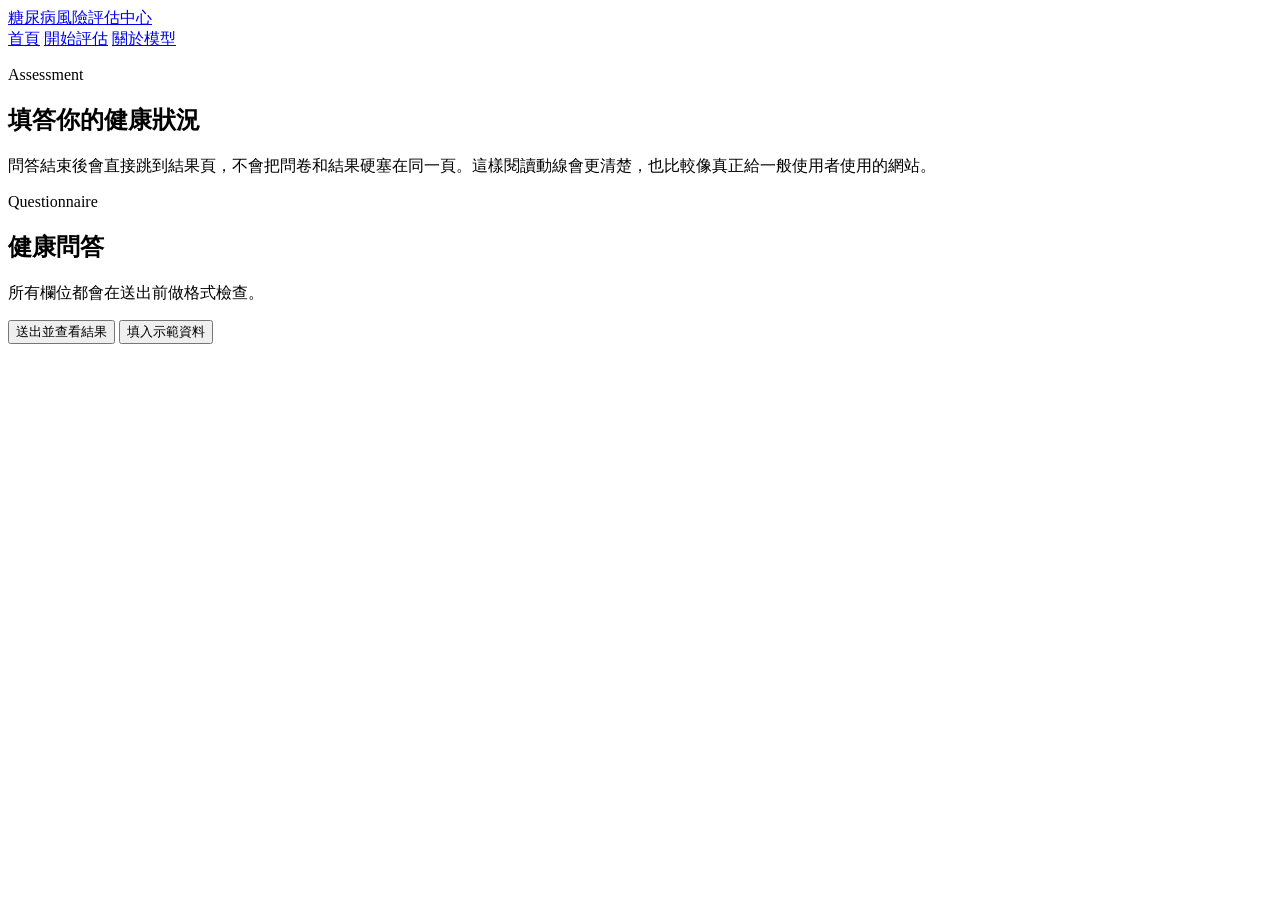
==== web/assessment.html @ d8423b47 "Calibrate diabetes risk output and split the site into pages Reworked the deployable training pipeli" ====
<!doctype html>
<html lang="zh-Hant">
  <head>
    <meta charset="utf-8" />
    <meta name="viewport" content="width=device-width, initial-scale=1" />
    <title>開始評估 | 糖尿病風險評估中心</title>
    <link rel="preconnect" href="https://fonts.googleapis.com" />
    <link rel="preconnect" href="https://fonts.gstatic.com" crossorigin />
    <link
      href="https://fonts.googleapis.com/css2?family=Noto+Sans+TC:wght@400;500;700;900&family=Sora:wght@400;600;700;800&display=swap"
      rel="stylesheet"
    />
    <link rel="stylesheet" href="/static/styles.css" />
  </head>
  <body data-page="assessment">
    <div class="site-bg"></div>
    <div class="site-shell">
      <header class="topbar">
        <a class="brand" href="/">糖尿病風險評估中心</a>
        <nav class="nav">
          <a href="/">首頁</a>
          <a href="/assessment" class="active">開始評估</a>
          <a href="/about">關於模型</a>
        </nav>
      </header>

      <main class="page page-assessment">
        <section class="page-intro">
          <p class="eyebrow">Assessment</p>
          <h1>填答你的健康狀況</h1>
          <p>
            問答結束後會直接跳到結果頁，不會把問卷和結果硬塞在同一頁。這樣閱讀動線會更清楚，也比較像真正給一般使用者使用的網站。
          </p>
        </section>

        <section class="card questionnaire-card wide-card">
          <div class="card-head">
            <div>
              <p class="section-kicker">Questionnaire</p>
              <h2>健康問答</h2>
            </div>
            <p class="section-note">所有欄位都會在送出前做格式檢查。</p>
          </div>
          <form id="predictionForm" class="questionnaire-form">
            <div id="questionnaireSections" class="questionnaire-sections"></div>
            <div class="form-actions">
              <button type="submit" class="primary-button">送出並查看結果</button>
              <button type="button" id="fillDemo" class="secondary-button">填入示範資料</button>
            </div>
            <p id="formError" class="form-error" aria-live="polite"></p>
          </form>
        </section>
      </main>
    </div>
    <script src="/static/app.js"></script>
  </body>
</html>
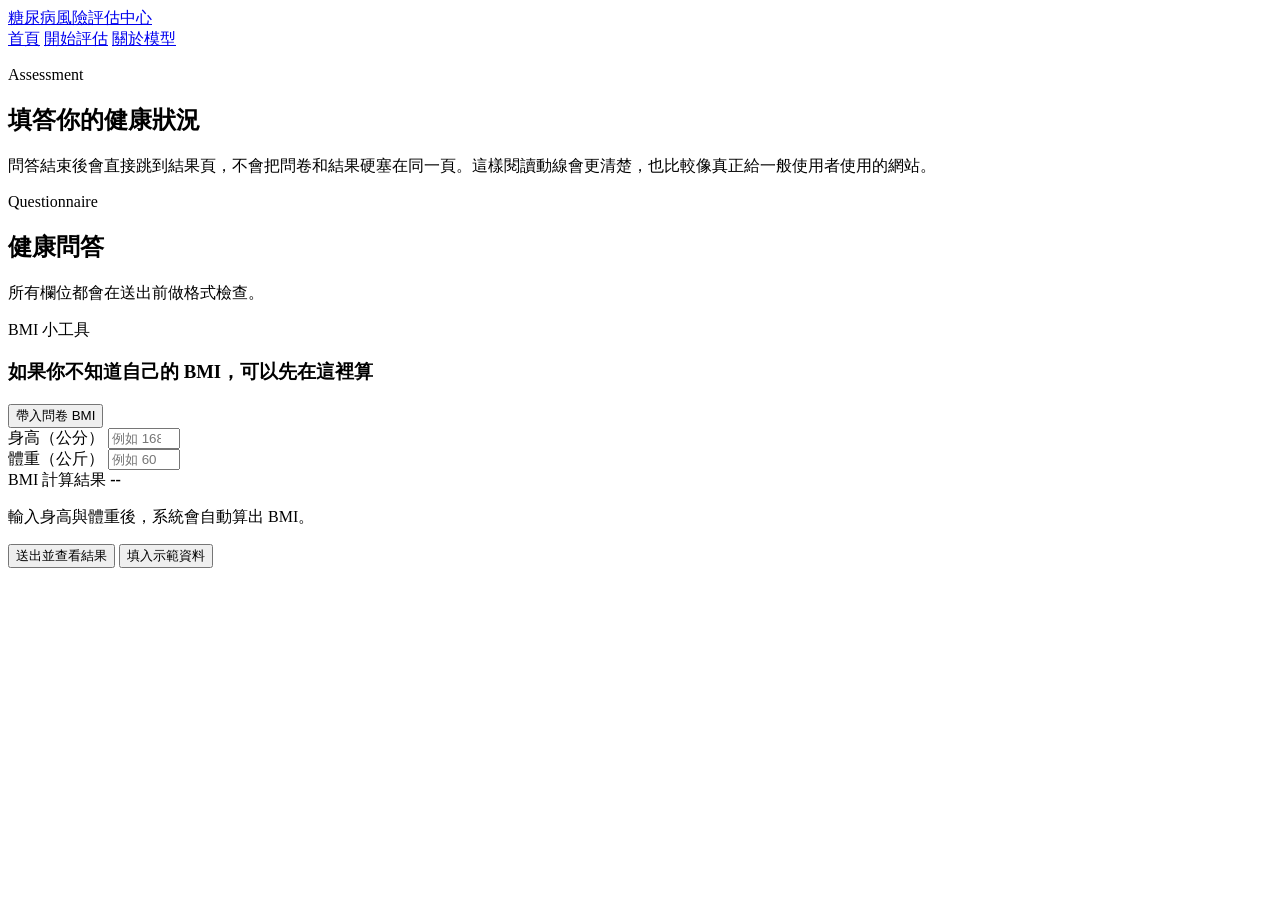
==== commit e8ebafc3: "Add BMI helper and switch age input to real age Updated the questionnaire so users can enter their a" ====
--- a/web/assessment.html
+++ b/web/assessment.html
@@ -41,6 +41,34 @@
             </div>
             <p class="section-note">所有欄位都會在送出前做格式檢查。</p>
           </div>
+
+          <section class="bmi-helper">
+            <div class="bmi-helper-head">
+              <div>
+                <p class="section-kicker">BMI 小工具</p>
+                <h3>如果你不知道自己的 BMI，可以先在這裡算</h3>
+              </div>
+              <button type="button" id="fillCalculatedBmi" class="ghost-button small-button">帶入問卷 BMI</button>
+            </div>
+            <div class="field-grid">
+              <div class="field">
+                <label for="bmiHeight">身高（公分）</label>
+                <input id="bmiHeight" type="number" min="100" max="250" step="0.1" placeholder="例如 168" />
+              </div>
+              <div class="field">
+                <label for="bmiWeight">體重（公斤）</label>
+                <input id="bmiWeight" type="number" min="20" max="300" step="0.1" placeholder="例如 60" />
+              </div>
+            </div>
+            <div class="bmi-output">
+              <div>
+                <span>BMI 計算結果</span>
+                <strong id="bmiCalculatedValue">--</strong>
+              </div>
+              <p id="bmiCalculatedHint">輸入身高與體重後，系統會自動算出 BMI。</p>
+            </div>
+          </section>
+
           <form id="predictionForm" class="questionnaire-form">
             <div id="questionnaireSections" class="questionnaire-sections"></div>
             <div class="form-actions">
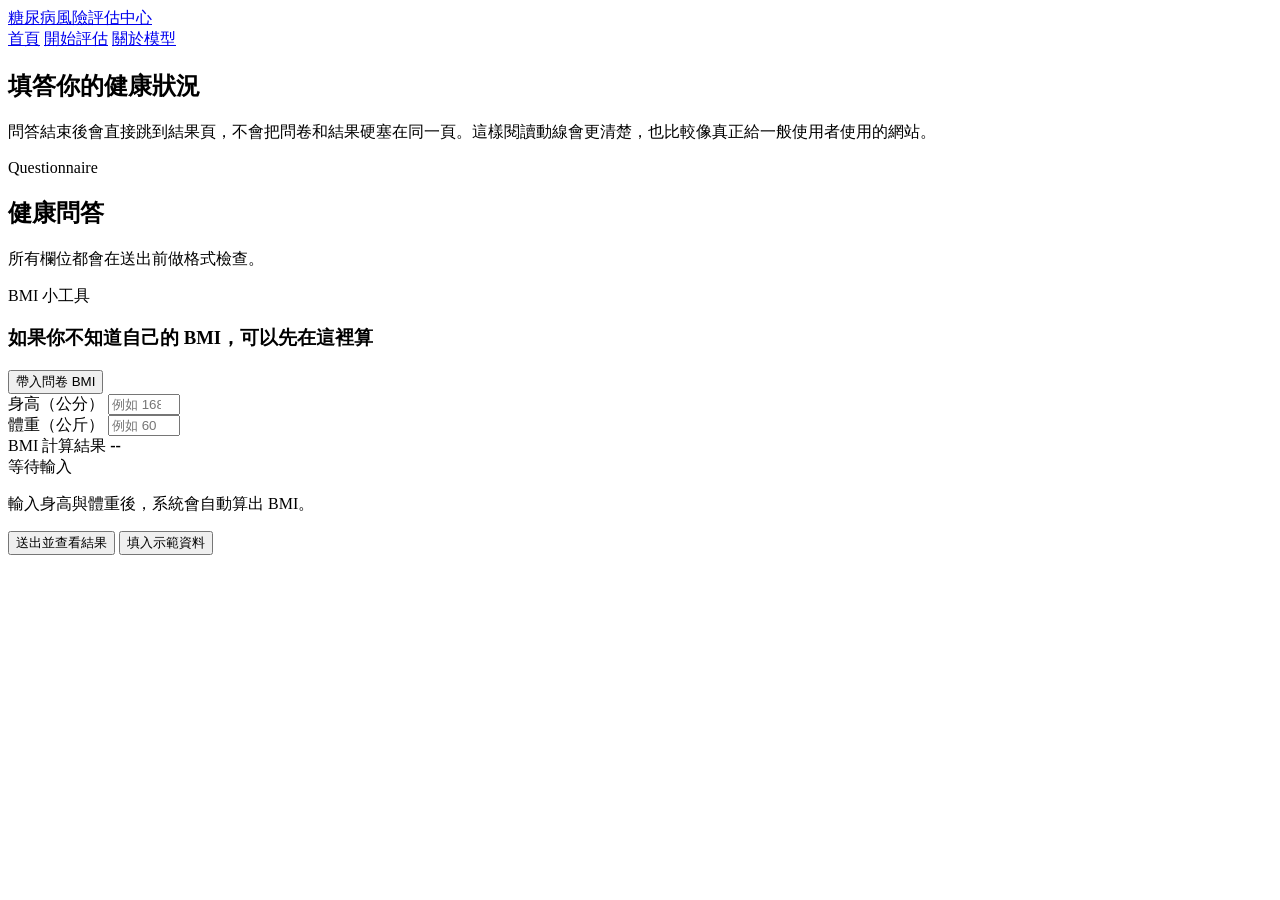
==== commit 54b02812: "Polish BMI helper presentation Refined the BMI helper so it behaves more like a finished product ins" ====
--- a/web/assessment.html
+++ b/web/assessment.html
@@ -26,7 +26,6 @@
 
       <main class="page page-assessment">
         <section class="page-intro">
-          <p class="eyebrow">Assessment</p>
           <h1>填答你的健康狀況</h1>
           <p>
             問答結束後會直接跳到結果頁，不會把問卷和結果硬塞在同一頁。這樣閱讀動線會更清楚，也比較像真正給一般使用者使用的網站。
@@ -61,11 +60,14 @@
               </div>
             </div>
             <div class="bmi-output">
-              <div>
+              <div class="bmi-output-main">
                 <span>BMI 計算結果</span>
                 <strong id="bmiCalculatedValue">--</strong>
               </div>
-              <p id="bmiCalculatedHint">輸入身高與體重後，系統會自動算出 BMI。</p>
+              <div class="bmi-output-meta">
+                <span id="bmiCalculatedBadge" class="bmi-badge neutral">等待輸入</span>
+                <p id="bmiCalculatedHint">輸入身高與體重後，系統會自動算出 BMI。</p>
+              </div>
             </div>
           </section>
 
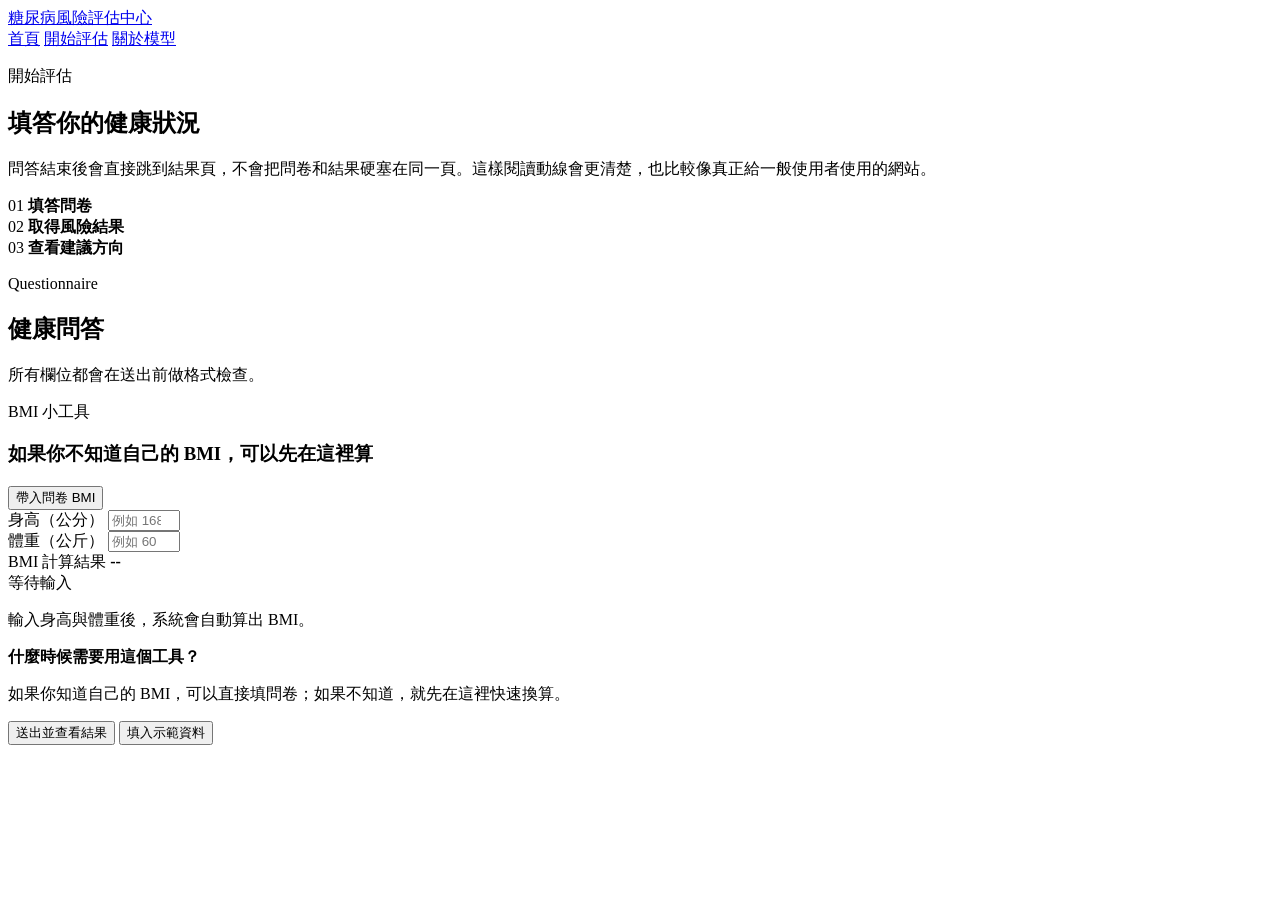
==== commit 758bb6f8: "Polish site sections into a more product-like experience Refined the public UI across the home, asse" ====
--- a/web/assessment.html
+++ b/web/assessment.html
@@ -26,10 +26,26 @@
 
       <main class="page page-assessment">
         <section class="page-intro">
+          <p class="eyebrow">開始評估</p>
           <h1>填答你的健康狀況</h1>
           <p>
             問答結束後會直接跳到結果頁，不會把問卷和結果硬塞在同一頁。這樣閱讀動線會更清楚，也比較像真正給一般使用者使用的網站。
           </p>
+        </section>
+
+        <section class="step-strip">
+          <div class="step-chip active">
+            <span>01</span>
+            <strong>填答問卷</strong>
+          </div>
+          <div class="step-chip">
+            <span>02</span>
+            <strong>取得風險結果</strong>
+          </div>
+          <div class="step-chip">
+            <span>03</span>
+            <strong>查看建議方向</strong>
+          </div>
         </section>
 
         <section class="card questionnaire-card wide-card">
@@ -69,6 +85,10 @@
                 <p id="bmiCalculatedHint">輸入身高與體重後，系統會自動算出 BMI。</p>
               </div>
             </div>
+            <div class="bmi-helper-note">
+              <strong>什麼時候需要用這個工具？</strong>
+              <p>如果你知道自己的 BMI，可以直接填問卷；如果不知道，就先在這裡快速換算。</p>
+            </div>
           </section>
 
           <form id="predictionForm" class="questionnaire-form">
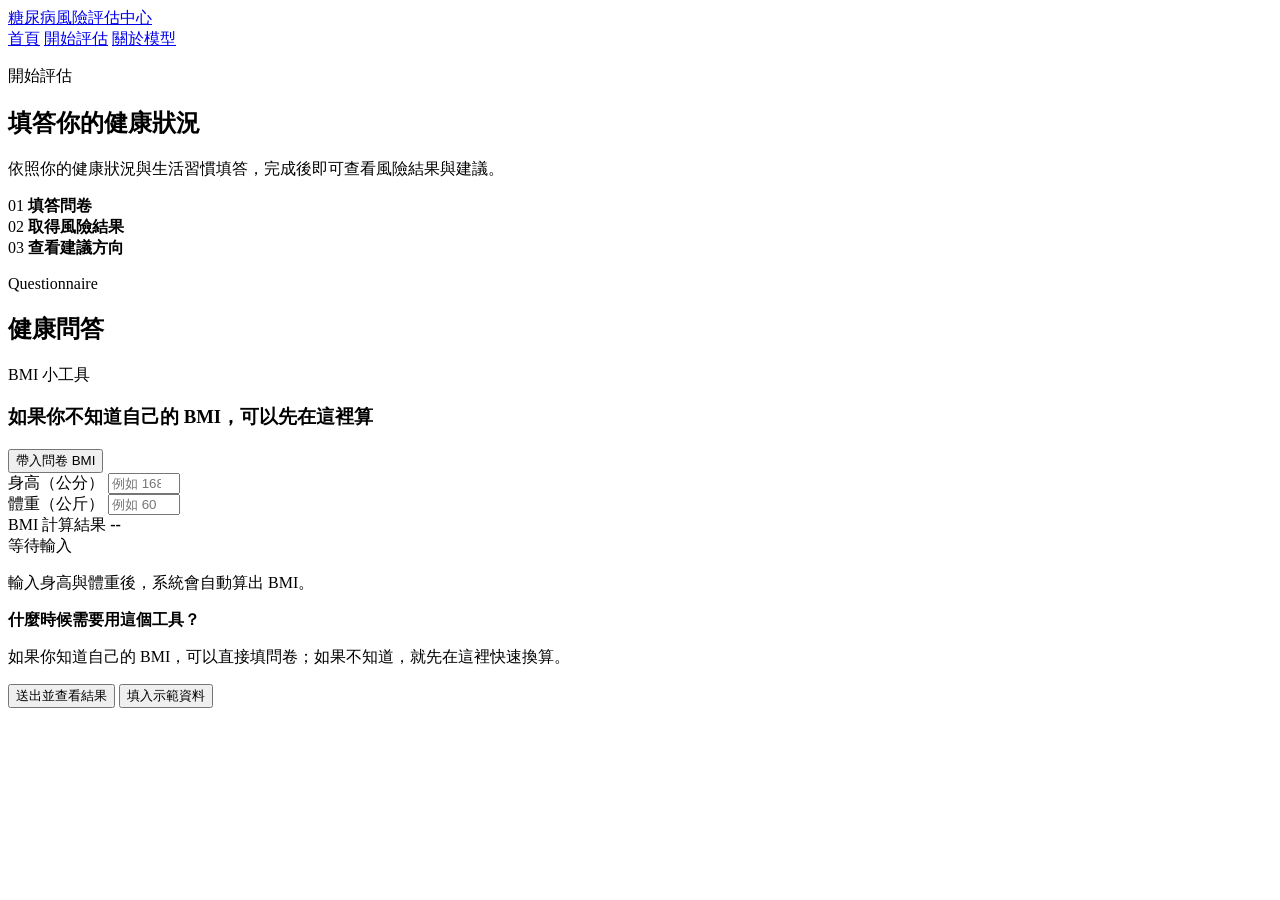
==== commit ec1d3123: "Refine assessment model inputs for competition readiness The public questionnaire needed to match a " ====
--- a/web/assessment.html
+++ b/web/assessment.html
@@ -29,7 +29,7 @@
           <p class="eyebrow">開始評估</p>
           <h1>填答你的健康狀況</h1>
           <p>
-            問答結束後會直接跳到結果頁，不會把問卷和結果硬塞在同一頁。這樣閱讀動線會更清楚，也比較像真正給一般使用者使用的網站。
+            依照你的健康狀況與生活習慣填答，完成後即可查看風險結果與建議。
           </p>
         </section>
 
@@ -54,7 +54,6 @@
               <p class="section-kicker">Questionnaire</p>
               <h2>健康問答</h2>
             </div>
-            <p class="section-note">所有欄位都會在送出前做格式檢查。</p>
           </div>
 
           <section class="bmi-helper">
